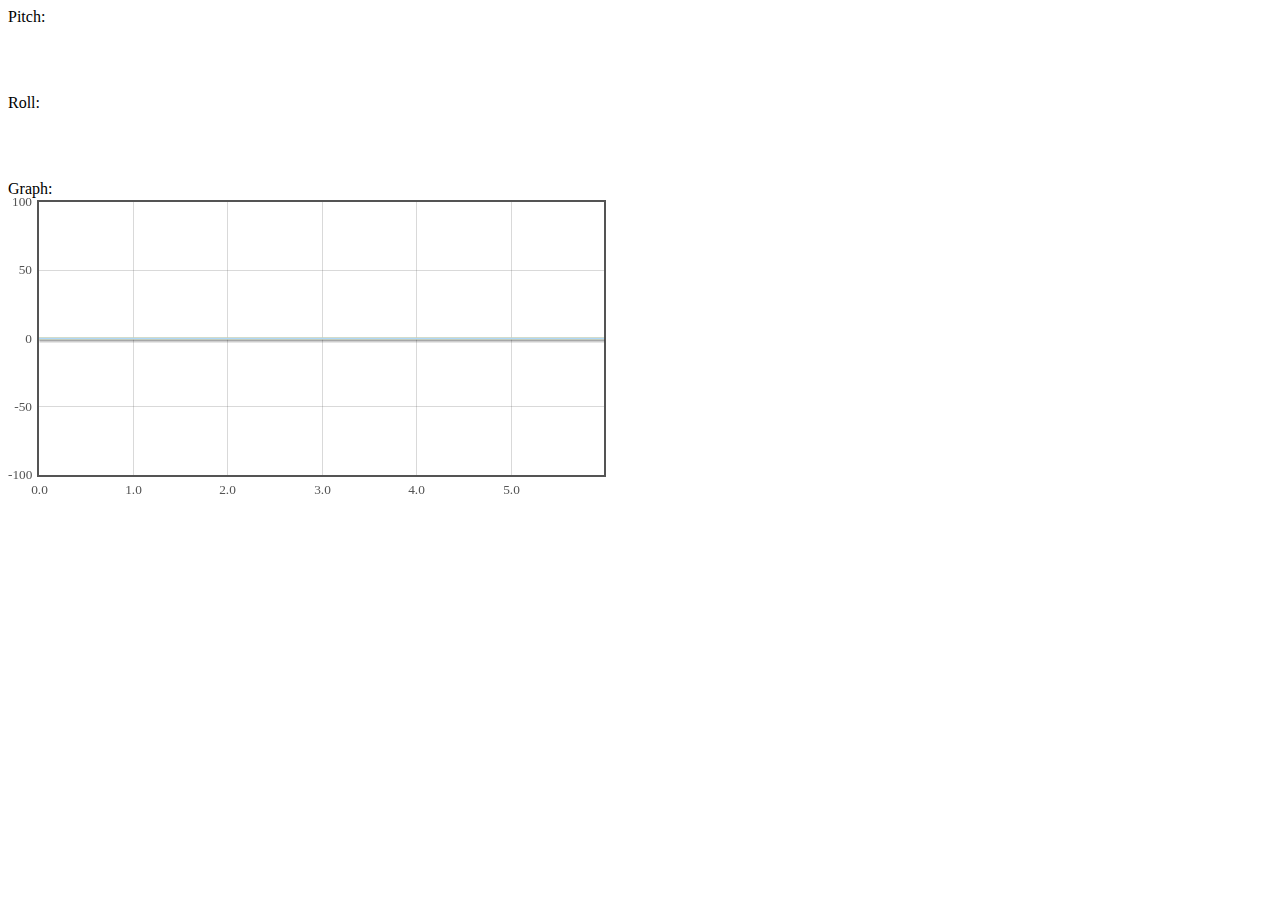
==== client/index.html @ 160ec046 "Initial Commit" ====
<html>
</head>
<link type="text/css" href="libs/jquery-ui/css/ui-lightness/jquery-ui-1.9.2.custom.css" rel="Stylesheet"/>

<script type="text/javascript" src="//localhost:8000/socket.io/socket.io.js"></script>
<script type="text/javascript" src="libs/jquery.js"></script>
<script type="text/javascript" src="libs/jquery-ui/js/jquery-ui-1.9.2.custom.js"></script>
<script type="text/javascript" src="libs/flot/jquery.flot.js"></script>

<script>
    $(document).ready(function () {
        var totalPoints = 300;
        var timePerDataPoint = 0.02;
        var dataSeriesList = [createDataSeries(), createDataSeries()]; // pitch and roll

        function createDataSeries() {
            var dataSeries = [];
            for (var i = 0; i < totalPoints; ++i) {
                dataSeries.push([i * timePerDataPoint, 0]);
            }
            return dataSeries;
        }

        var plot = $.plot($("#placeholder"), dataSeriesList, {
            yaxis: { min: -100, max: 100 }
        });

        var socket = io.connect();
        socket.on('connect', function () {
            socket.on('message', function (msg) {
                var pitchAndRoll = msg.split(':').map(parseFloat);

                pitchAndRoll.forEach(function (val, i) {
                    $('#sensor_value' + i).html(val);
                    dataSeriesList[i].push([totalPoints, val]);
                    dataSeriesList[i].shift();
                    for (j = 0; j < totalPoints; j++) {
                        dataSeriesList[i][j][0] = j * timePerDataPoint;
                    }
                    $('#progressbar' + i).progressbar({value: val});
                });

                plot.setData(dataSeriesList);
                plot.draw();
            });
        });
    });
</script>
</head>
<body>
<div role="main">
    Pitch: <span id="sensor_value0"></span><br/>

    <div id="progressbar0" style="width:600px;height:50px;"></div>
    <br/>

    Roll: <span id="sensor_value1"></span><br/>

    <div id="progressbar1" style="width:600px;height:50px;"></div>
    <br/>

    Graph:<br/>

    <div id="placeholder" style="width:600px;height:300px;"></div>
    <br/>
</div>
</body>
</html>
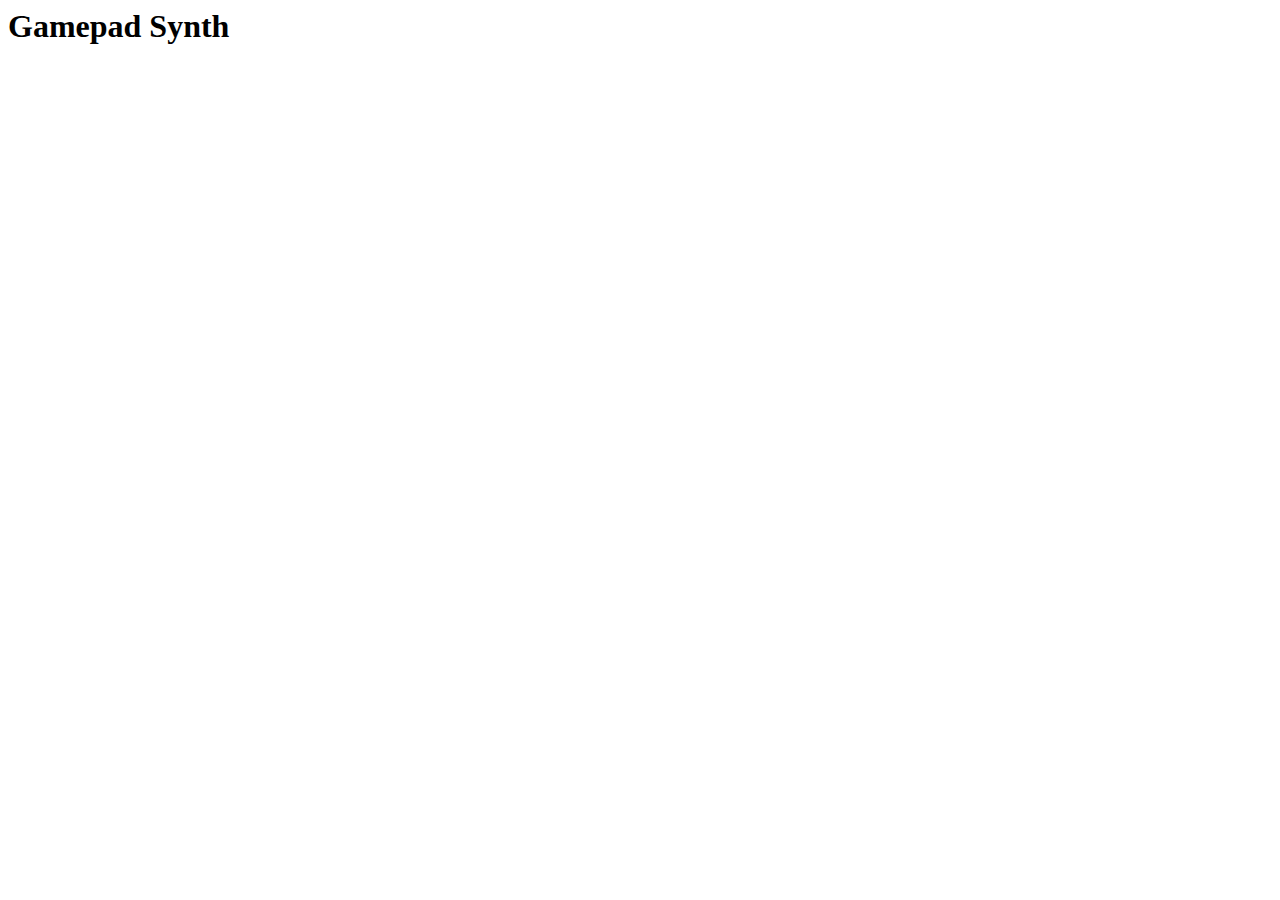
==== commit 0134beb0: "First Gamepad Input" ====
--- a/client/index.html
+++ b/client/index.html
@@ -1,68 +1,15 @@
 <html>
 </head>
-<link type="text/css" href="libs/jquery-ui/css/ui-lightness/jquery-ui-1.9.2.custom.css" rel="Stylesheet"/>
-
-<script type="text/javascript" src="//localhost:8000/socket.io/socket.io.js"></script>
-<script type="text/javascript" src="libs/jquery.js"></script>
-<script type="text/javascript" src="libs/jquery-ui/js/jquery-ui-1.9.2.custom.js"></script>
-<script type="text/javascript" src="libs/flot/jquery.flot.js"></script>
-
-<script>
-    $(document).ready(function () {
-        var totalPoints = 300;
-        var timePerDataPoint = 0.02;
-        var dataSeriesList = [createDataSeries(), createDataSeries()]; // pitch and roll
-
-        function createDataSeries() {
-            var dataSeries = [];
-            for (var i = 0; i < totalPoints; ++i) {
-                dataSeries.push([i * timePerDataPoint, 0]);
-            }
-            return dataSeries;
-        }
-
-        var plot = $.plot($("#placeholder"), dataSeriesList, {
-            yaxis: { min: -100, max: 100 }
-        });
-
-        var socket = io.connect();
-        socket.on('connect', function () {
-            socket.on('message', function (msg) {
-                var pitchAndRoll = msg.split(':').map(parseFloat);
-
-                pitchAndRoll.forEach(function (val, i) {
-                    $('#sensor_value' + i).html(val);
-                    dataSeriesList[i].push([totalPoints, val]);
-                    dataSeriesList[i].shift();
-                    for (j = 0; j < totalPoints; j++) {
-                        dataSeriesList[i][j][0] = j * timePerDataPoint;
-                    }
-                    $('#progressbar' + i).progressbar({value: val});
-                });
-
-                plot.setData(dataSeriesList);
-                plot.draw();
-            });
-        });
-    });
-</script>
+<title>Gamepad Synth</title>
 </head>
 <body>
-<div role="main">
-    Pitch: <span id="sensor_value0"></span><br/>
 
-    <div id="progressbar0" style="width:600px;height:50px;"></div>
-    <br/>
+<h1>Gamepad Synth</h1>
 
-    Roll: <span id="sensor_value1"></span><br/>
+<script type="text/javascript" src="/socket.io/socket.io.js"></script>
+<script type="text/javascript" src="libs/jquery.js"></script>
+<script type="text/javascript" src="libs/gamepad.js"></script>
+<script type="text/javascript" src="js/gamepad-synth.js"></script>
 
-    <div id="progressbar1" style="width:600px;height:50px;"></div>
-    <br/>
-
-    Graph:<br/>
-
-    <div id="placeholder" style="width:600px;height:300px;"></div>
-    <br/>
-</div>
 </body>
 </html>